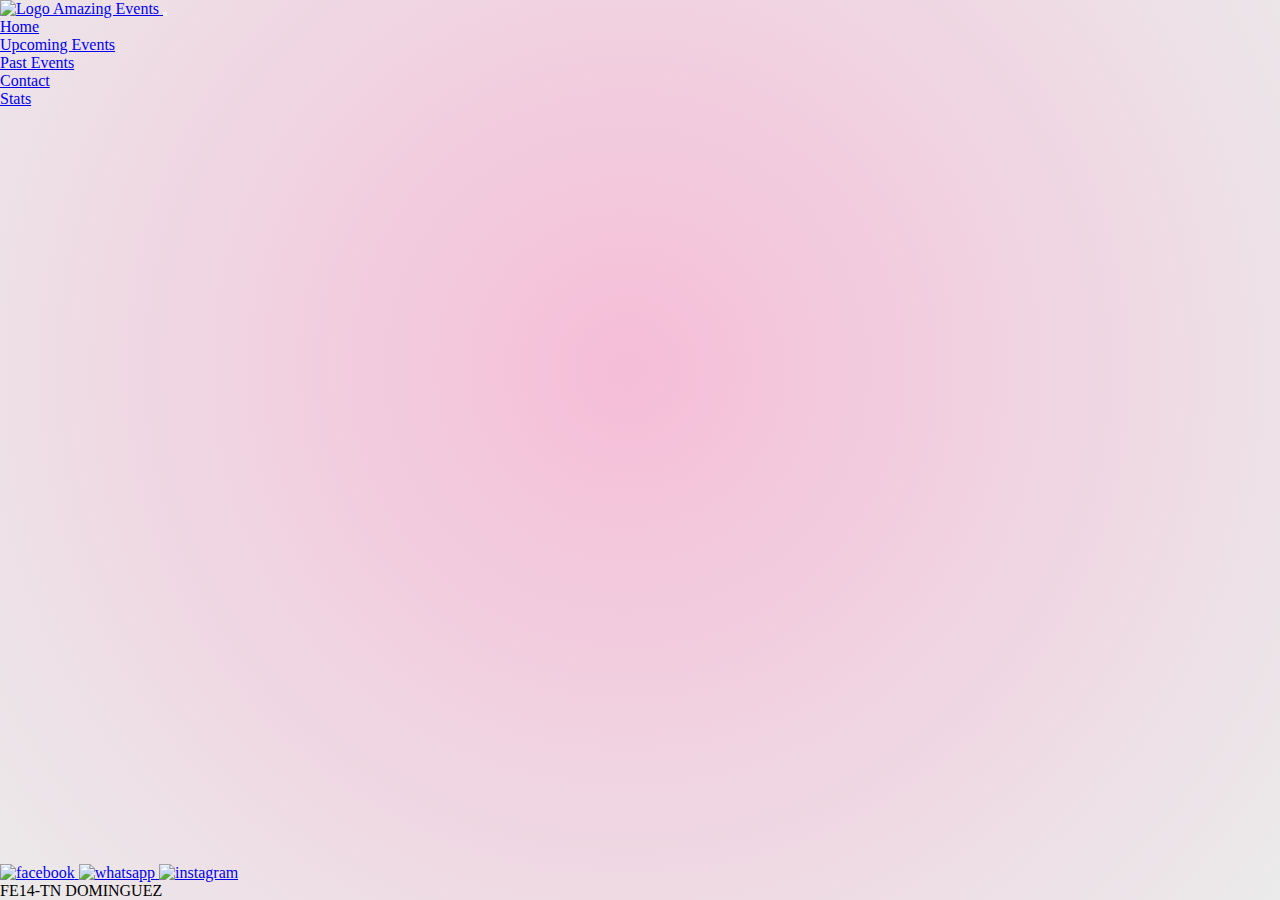
==== details.html @ 4c4fc5d5 "task3-mod2: corregir styles" ====
<!DOCTYPE html>
<html lang="en">

<head>
    <meta charset="UTF-8">
    <meta http-equiv="X-UA-Compatible" content="IE=edge">
    <meta name="viewport" content="width=device-width, initial-scale=1.0">
    <title>Details</title>
    <link href="https://cdn.jsdelivr.net/npm/bootstrap@5.0.2/dist/css/bootstrap.min.css" rel="stylesheet"
        integrity="sha384-EVSTQN3/azprG1Anm3QDgpJLIm9Nao0Yz1ztcQTwFspd3yD65VohhpuuCOmLASjC" crossorigin="anonymous">
    <link rel="apple-touch-icon" sizes="180x180" href="./assets/apple-touch-icon.png">
    <link rel="icon" type="image/png" sizes="32x32" href="./assets/favicon-32x32.png">
    <link rel="icon" type="image/png" sizes="16x16" href="./assets/favicon-16x16.png">
    <link rel="manifest" href="./assets/site.webmanifest">
    <link href="./style.css" rel="stylesheet">
</head>

<body>
    <header>
        <nav class="navbar navbar-expand-lg navbar-dark bg-dark">
            <div class="container align-content-center">
                <a class="navbar-brand" href="./index.html">
                    <img src="./assets/LogoAmazingEvents.png" alt="Logo Amazing Events" width="200">
                </a>
                <button class="navbar-toggler" type="button" data-bs-toggle="collapse" data-bs-target="#navbarNav"
                    aria-controls="navbarNav" aria-expanded="false" aria-label="Toggle navigation">
                    <span class="navbar-toggler-icon"></span>
                </button>
                <div class="collapse navbar-collapse" id="navbarNav">
                    <ul class="navbar-nav ms-auto">
                        <li class="nav-item">
                            <a class="nav-link" href="./index.html">Home</a>
                        </li>
                        <li class="nav-item">
                            <a class="nav-link" href="./upcoming_events.html">Upcoming Events</a>
                        </li>
                        <li class="nav-item">
                            <a class="nav-link" href="./past_events.html">Past Events</a>
                        </li>
                        <li class="nav-item">
                            <a class="nav-link" href="./contact.html">Contact</a>
                        </li>
                        <li class="nav-item">
                            <a class="nav-link" href="./stats.html">Stats</a>
                        </li>
                    </ul>
                </div>
            </div>
        </nav>
    </header>

    <main class="content">
        <div class="container mt-5 mb-5" id="details-card">
            <!-- <div class="card card-details col-lg-12">
                <div class="row g-0">
                    <div class="col-md-6">
                        <img src="./assets/museum-pexels.jpg" class="img-fluid" alt="mus">
                    </div>
                    <div class="col-md-6">
                        <div class="card-body card-body-details">
                            <h5 class="card-title">Card title</h5>
                            <p class="card-text">This is a wider card with supporting text below as a natural lead-in to
                                additional content. This content is a little bit. 
                            </p>
                            <p class="card-text">This is a wider card with supporting text below as a natural lead-in to
                                additional content. This content is a little bit. 
                            </p>
                        </div>
                    </div>
                </div>
            </div> -->
        </div>
    </main>

    <footer class="bg-dark text-white py-2 mt-5 bottom-0">
        <div class="container">
            <nav class="row">
                <ul class="col list-unstyled m-auto">
                    <li class="d-flex gap-2">
                        <a href="https://es-la.facebook.com/login/device-based/regular/login/" target="_blank">
                            <img class="img-logo" src="./assets/facebook.png" alt="facebook">
                        </a>
                        <a href="https://web.whatsapp.com/" target="_blank">
                            <img class="img-logo" src="./assets/whatsapp.png" alt="whatsapp" >
                        </a>
                        <a href="https://www.instagram.com/" target="_blank">
                            <img class="img-logo" src="./assets/instagram.png" alt="instagram">
                        </a>
                    </li>
                </ul>
                <div class="col d-flex align-items-center justify-content-end">
                    <p class="m-0">FE14-TN DOMINGUEZ</p>
                </div>
            </nav>
        </div>
    </footer>

    <script src="./scripts/data.js"></script>
    <script src="./scripts/details.js"></script>
    <script src="./scripts/main.js"></script>
    <script src="https://cdn.jsdelivr.net/npm/bootstrap@5.0.2/dist/js/bootstrap.bundle.min.js"
        integrity="sha384-MrcW6ZMFYlzcLA8Nl+NtUVF0sA7MsXsP1UyJoMp4YLEuNSfAP+JcXn/tWtIaxVXM"
        crossorigin="anonymous"></script>
</body>

</html>
---- style.css ----
* {
    margin: 0;
    padding: 0;
    box-sizing: border-box;
}

.titulo-banner {
    position: absolute;
    top: 50%;
    left: 50%;
    transform: translate(-50%, -50%);
    z-index: 1;
    color: white;
    text-shadow: 5px 5px 5px black;
    font-size: 3rem;
    text-align: center;
}

body {
    display: flex;
    flex-direction: column;
    height: 100%;
    min-height: 100vh;
    background:
        radial-gradient(circle at 49% 41%, rgba(217, 3, 103, 0.26), rgba(0, 0, 0, 0.08));

}

.content {
    flex-grow: 1;
}

.carousel-item {
    width: 100%;
    height: 300px;
}

.carousel-item img {
    width: 100%;
    height: 100%;
    object-fit: cover;
}

.category {
    margin-top: 1rem;
    margin-bottom: 1rem;
}

.card-img-top {
    width: 100%;
    height: 100%;
    max-height: 150px;
    object-fit: cover;
    border-radius: 5px 5px 0 0;
}

.card {
    border: none;
    transition: box-shadow 300ms, translate 300ms;
}

.card:hover {
    box-shadow: 5px 5px 2px 1px #d9036756;
    translate: -5px -5px;
}

.card-body {
    border-radius: 0 0 5px 5px;
    border: 1px solid black;
    border-top: none;
}

.img-logo {
    width: 30px;
}

caption {
    font-size: 1.5rem;
}

thead {
    text-align: center;
}

tbody {
    text-align: center;
}

.card-details {
    border: 1px solid black;
}

.card-body-details {
    border: none;
}

#button-contact {
    margin: 0 auto;
    margin-top: 2rem;
    display: block;
    padding: 0 3rem 0;
}

.search-form-container{
    margin: 2rem auto;
    width: 100%;
    max-width: 300px;
}
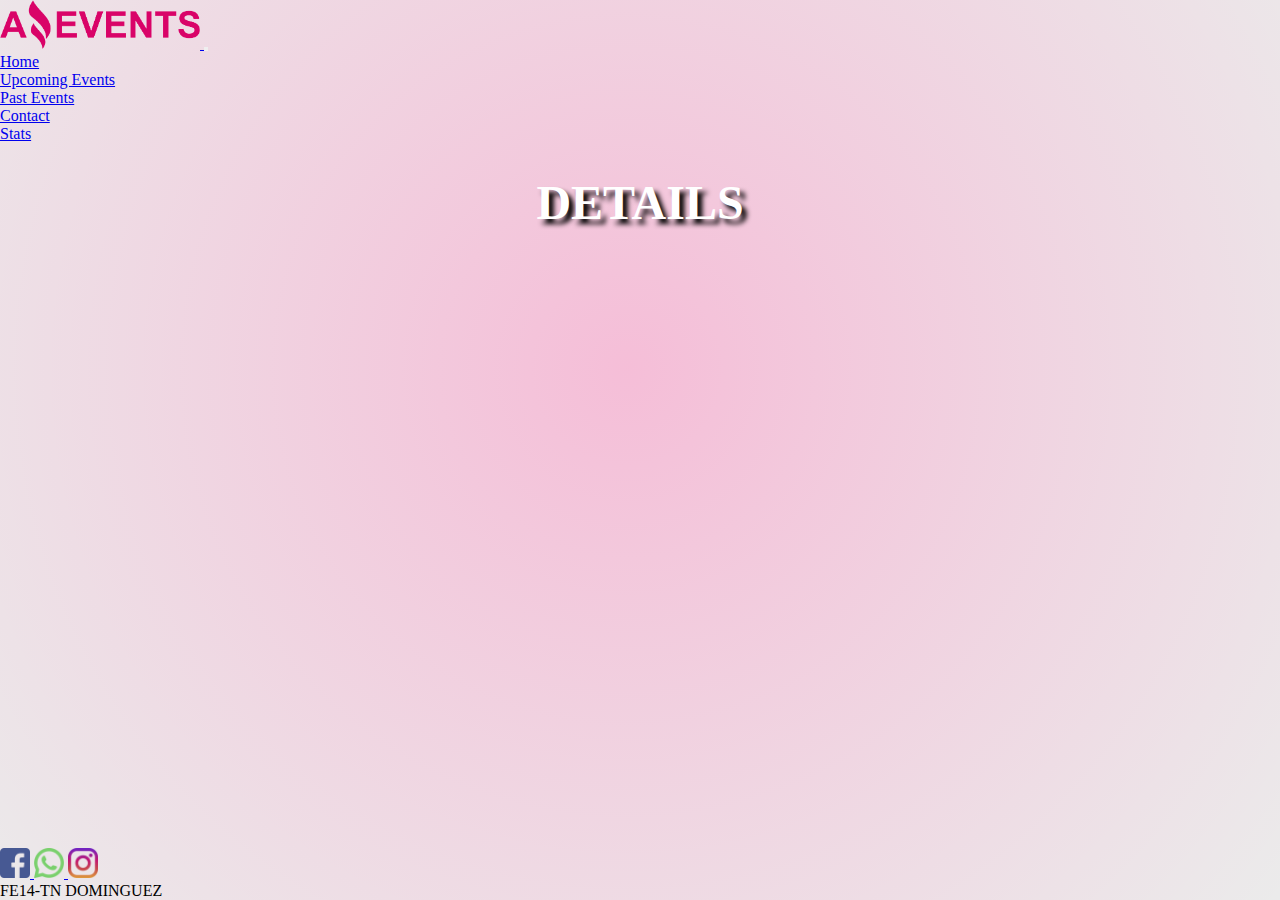
==== commit 1cececd1: "Merge pull request #1 from bymanudominguez/task4" ====
--- a/details.html
+++ b/details.html
@@ -50,25 +50,9 @@
     </header>
 
     <main class="content">
+        <h1 class="h1-details"> DETAILS </h1>
+
         <div class="container mt-5 mb-5" id="details-card">
-            <!-- <div class="card card-details col-lg-12">
-                <div class="row g-0">
-                    <div class="col-md-6">
-                        <img src="./assets/museum-pexels.jpg" class="img-fluid" alt="mus">
-                    </div>
-                    <div class="col-md-6">
-                        <div class="card-body card-body-details">
-                            <h5 class="card-title">Card title</h5>
-                            <p class="card-text">This is a wider card with supporting text below as a natural lead-in to
-                                additional content. This content is a little bit. 
-                            </p>
-                            <p class="card-text">This is a wider card with supporting text below as a natural lead-in to
-                                additional content. This content is a little bit. 
-                            </p>
-                        </div>
-                    </div>
-                </div>
-            </div> -->
         </div>
     </main>
 
@@ -81,7 +65,7 @@
                             <img class="img-logo" src="./assets/facebook.png" alt="facebook">
                         </a>
                         <a href="https://web.whatsapp.com/" target="_blank">
-                            <img class="img-logo" src="./assets/whatsapp.png" alt="whatsapp" >
+                            <img class="img-logo" src="./assets/whatsapp.png" alt="whatsapp">
                         </a>
                         <a href="https://www.instagram.com/" target="_blank">
                             <img class="img-logo" src="./assets/instagram.png" alt="instagram">
@@ -95,9 +79,7 @@
         </div>
     </footer>
 
-    <script src="./scripts/data.js"></script>
     <script src="./scripts/details.js"></script>
-    <script src="./scripts/main.js"></script>
     <script src="https://cdn.jsdelivr.net/npm/bootstrap@5.0.2/dist/js/bootstrap.bundle.min.js"
         integrity="sha384-MrcW6ZMFYlzcLA8Nl+NtUVF0sA7MsXsP1UyJoMp4YLEuNSfAP+JcXn/tWtIaxVXM"
         crossorigin="anonymous"></script>
--- a/style.css
+++ b/style.css
@@ -14,6 +14,22 @@
     text-shadow: 5px 5px 5px black;
     font-size: 3rem;
     text-align: center;
+}
+
+.h1-details {
+    color: white;
+    text-shadow: 5px 5px 5px black;
+    font-size: 3rem;
+    text-align: center;
+    margin-top: 2rem;
+}
+
+.noMatch {
+    width: 100%;
+    text-align: center;
+    font-size: 2rem;
+    font-weight: bolder;
+    text-shadow: 5px 5px 5px #d903672d;
 }
 
 body {
@@ -46,17 +62,17 @@
     margin-bottom: 1rem;
 }
 
+.card {
+    transition: box-shadow 300ms, translate 300ms;
+    border: none;
+}
+
 .card-img-top {
     width: 100%;
     height: 100%;
     max-height: 150px;
     object-fit: cover;
     border-radius: 5px 5px 0 0;
-}
-
-.card {
-    border: none;
-    transition: box-shadow 300ms, translate 300ms;
 }
 
 .card:hover {
@@ -66,8 +82,12 @@
 
 .card-body {
     border-radius: 0 0 5px 5px;
-    border: 1px solid black;
-    border-top: none;
+}
+
+.details-card-img {
+    width: 100%;
+    height: 100%;
+    object-fit: fill;
 }
 
 .img-logo {
@@ -86,6 +106,10 @@
     text-align: center;
 }
 
+tr td {
+    width: 100px;
+}
+
 .card-details {
     border: 1px solid black;
 }
@@ -98,11 +122,17 @@
     margin: 0 auto;
     margin-top: 2rem;
     display: block;
-    padding: 0 3rem 0;
+    padding: 0.5rem 3rem 0.5rem;
 }
 
-.search-form-container{
+.search-form-container {
     margin: 2rem auto;
     width: 100%;
     max-width: 300px;
+}
+
+@media (max-width: 600px) {
+    caption {
+        font-size: 1rem;
+    }
 }